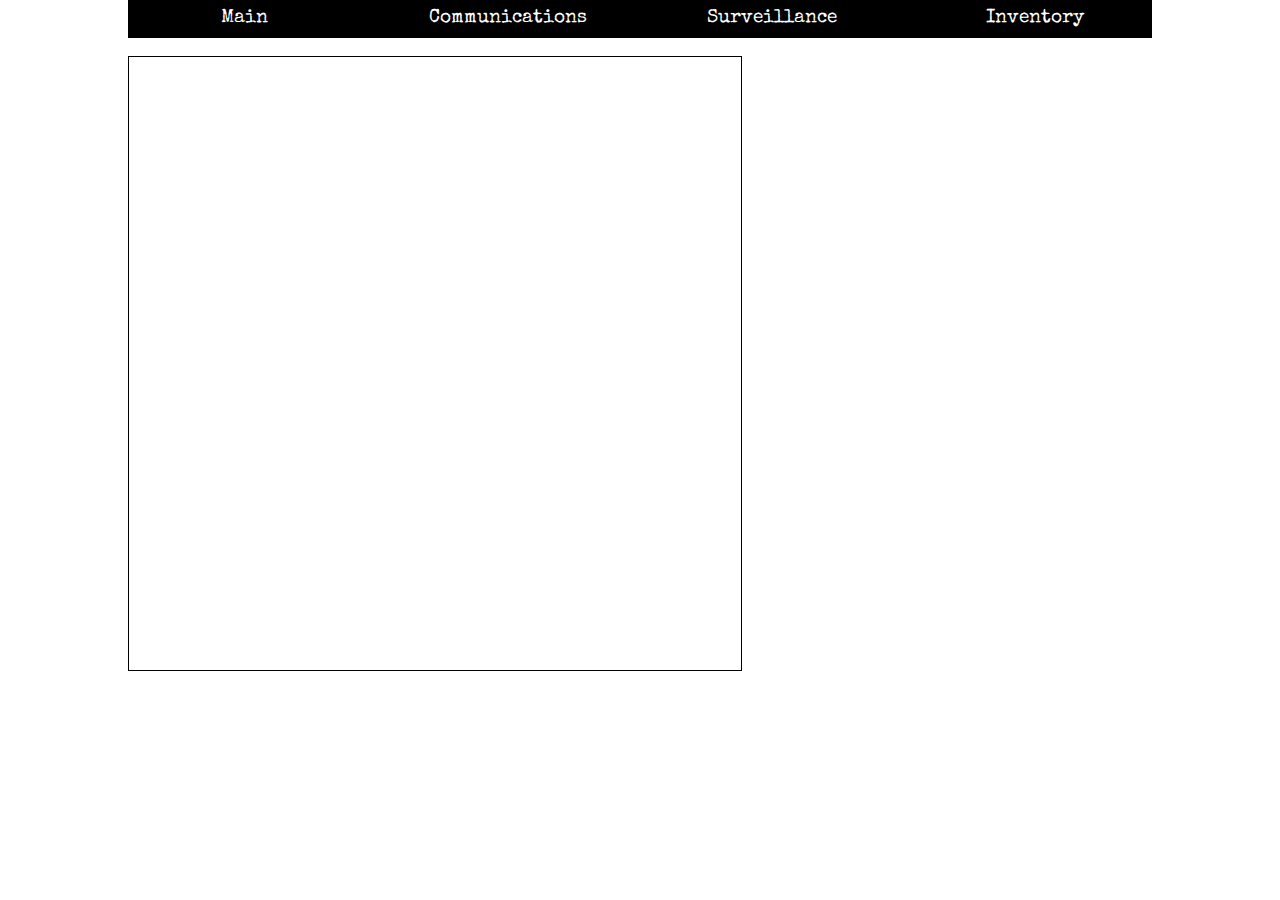
==== site/index.html @ 12207ef9 "Relocation of site files and misc changes" ====
<html>
	<head>
		<title>The Great Game</title>
		<meta name="viewport" content="width=device-width, initial-scale=1.0">
		<!--CSS!-->
		<link rel="stylesheet" href="css/bootstrap.min.css">
		<link rel="stylesheet" href="css/bootstrap-theme.min.css">
		<link rel="stylesheet" href="css/main.css">
		<!--JAVASCRIPT!-->
		<script src="js/jquery-2.2.3.min.js"></script>
		<script src="js/bootstrap.min.js"></script>
		<script src="js/main.js"></script>
	</head>

	<body>
		<div id="content">
			<div id="container">
				<!--BEGIN NAVBAR!-->
				<div id="navbar">
					<div class="row">
						<div class="col-lg-3 col-md-3 col-sm-6 col-xs-12"><a href="#main">Main</a></div>
						<div class="col-lg-3 col-md-3 col-sm-6 col-xs-12"><a href="#communications">Communications</a></div>
						<div class="col-lg-3 col-md-3 col-sm-6 col-xs-12"><a href="#surveillance">Surveillance</a></div>
						<div class="col-lg-3 col-md-3 col-sm-6 col-xs-12"><a href="#inventory">Inventory</a></div>
					</div>
				</div>
				<!--END NAVBAR!-->
				
				<!--BEGIN CONTENT!-->
				<div class="row">
					
					<div class="module" id="main">
						
						<div class="col-lg-8 col-md-8 col-sm-12 col-xs-12">
							<canvas id="map"></canvas>
						</div>
						
						<div class="col-lg-4 col-md-4 col-sm-12 col-xs-12" id="location">
							
						</div>
					
					</div>
					
					<div class="module" id="communications">
					nah
					</div>
					
					<div class="module" id="surveillance">
					ha
					</div>
					
					<div class="module" id="inventory">
					lel
					</div>
					
				</div>
				<!--END CONTENT!-->
			</div>
		</div>
		
	</body>
	
</html>
---- site/css/main.css ----
/*
 * Font Properties
 */

@font-face{
	font-family: Typewriter;
	src: url(../fonts/SpecialElite.ttf);
}

/*
 * Generic attributes
 */
 
* {
	 margin: 0;
}
 
html, body, div, span, applet, h1, h2, h3, h4, h5, h6, p, a, img{
	margin: 0;
	padding: 0;
	border: 0;
	font-size: 100%;
	font: inherit;
	vertical-align: baseline;
}

body{
	overflow-x: hidden;
}

img{
	width: 100%;
}

h1, h2, h3, h4, h5, h6{
	font-family: Typewriter;
}

/*
 * General sections
 */
 
#content{
	width: 80%;
	margin: auto;
}

#navbar{
	font-family: Typewriter;
	font-size: 14pt;
	text-align: center;
	width: 100%;
	background-color: black;
	margin-bottom: 1em;
	padding-bottom: 0.5em;
	padding-top: 0.5em;
}

#navbar a{
	color: white;
}

/*
 * General Game Modules
 */

.module{
	display: none;
}

/*
 * Main Module
 */
 
#main{

}

#map{
	width: 48vw;
	height: 48vw;
	margin: auto;
	border: 1px solid black;
}
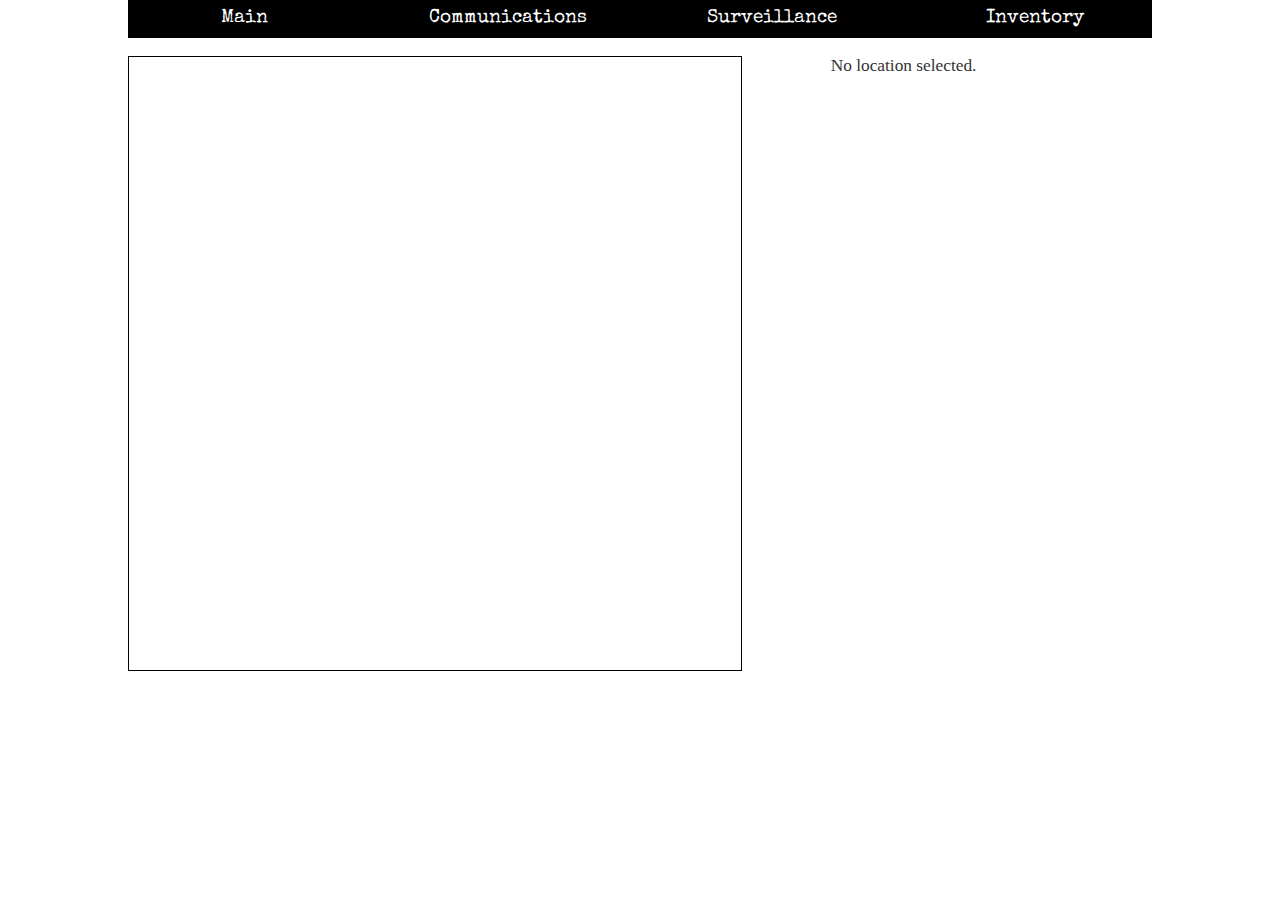
==== commit 0df080c9: "Added Inventory and Map Sidebar" ====
--- a/site/index.html
+++ b/site/index.html
@@ -36,7 +36,16 @@
 						</div>
 						
 						<div class="col-lg-4 col-md-4 col-sm-12 col-xs-12" id="location">
+							<img id="location-img">
 							
+							<div id="location-desc">
+								<p>
+									No location selected.
+								</p>
+							</div>
+							
+							<div class="action-menu" id="location-actions">
+							</div>
 						</div>
 					
 					</div>
@@ -50,7 +59,15 @@
 					</div>
 					
 					<div class="module" id="inventory">
-					lel
+						
+						<div class="col-lg-8 col-md-8 col-sm-12 col-xs-12" id="inventory-menu">
+						</div>
+						
+						<div class="col-lg-4 col-md-4 col-sm-12 col-xs-12">
+							<div class="action-menu">
+							</div>
+						</div>
+						
 					</div>
 					
 				</div>
--- a/site/css/main.css
+++ b/site/css/main.css
@@ -26,6 +26,7 @@
 
 body{
 	overflow-x: hidden;
+	font-size: 13pt;
 }
 
 img{
@@ -66,6 +67,7 @@
 
 .module{
 	display: none;
+	overflow: auto;
 }
 
 /*
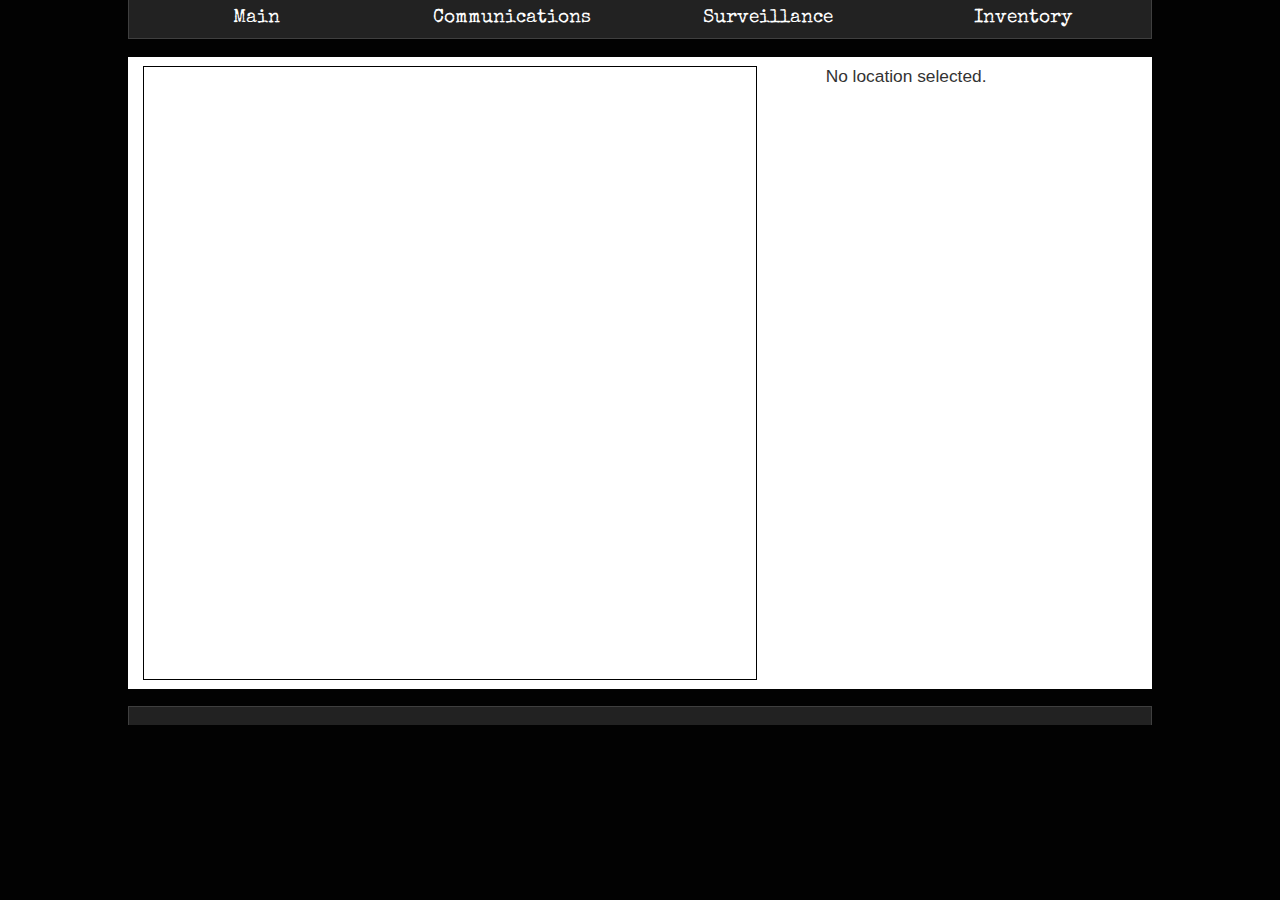
==== commit 31211de5: "Added footer, modified color scheme" ====
--- a/site/index.html
+++ b/site/index.html
@@ -13,66 +13,67 @@
 	</head>
 
 	<body>
-		<div id="content">
-			<div id="container">
-				<!--BEGIN NAVBAR!-->
-				<div id="navbar">
-					<div class="row">
-						<div class="col-lg-3 col-md-3 col-sm-6 col-xs-12"><a href="#main">Main</a></div>
-						<div class="col-lg-3 col-md-3 col-sm-6 col-xs-12"><a href="#communications">Communications</a></div>
-						<div class="col-lg-3 col-md-3 col-sm-6 col-xs-12"><a href="#surveillance">Surveillance</a></div>
-						<div class="col-lg-3 col-md-3 col-sm-6 col-xs-12"><a href="#inventory">Inventory</a></div>
+		<div class="container" id="content">
+			<!--BEGIN NAVBAR!-->
+			<div id="navbar" class="row">
+				<div class="col-lg-3 col-md-3 col-sm-6 col-xs-12"><a href="#main">Main</a></div>
+				<div class="col-lg-3 col-md-3 col-sm-6 col-xs-12"><a href="#communications">Communications</a></div>
+				<div class="col-lg-3 col-md-3 col-sm-6 col-xs-12"><a href="#surveillance">Surveillance</a></div>
+				<div class="col-lg-3 col-md-3 col-sm-6 col-xs-12"><a href="#inventory">Inventory</a></div>
+			</div>
+			<!--END NAVBAR!-->
+				
+			<!--BEGIN CONTENT!-->
+			<div class="row">
+				
+				<div class="module" id="main">
+					
+					<div class="col-lg-8 col-md-8 col-sm-12 col-xs-12">
+						<canvas id="map"></canvas>
 					</div>
-				</div>
-				<!--END NAVBAR!-->
-				
-				<!--BEGIN CONTENT!-->
-				<div class="row">
 					
-					<div class="module" id="main">
+					<div class="col-lg-4 col-md-4 col-sm-12 col-xs-12" id="location">
+						<img id="location-img">
 						
-						<div class="col-lg-8 col-md-8 col-sm-12 col-xs-12">
-							<canvas id="map"></canvas>
+						<div id="location-desc">
+							<p>
+								No location selected.
+							</p>
 						</div>
 						
-						<div class="col-lg-4 col-md-4 col-sm-12 col-xs-12" id="location">
-							<img id="location-img">
-							
-							<div id="location-desc">
-								<p>
-									No location selected.
-								</p>
-							</div>
-							
-							<div class="action-menu" id="location-actions">
-							</div>
+						<div class="action-menu" id="location-actions">
 						</div>
+					</div>
+				
+				</div>
 					
+				<div class="module" id="communications">
+					nah
+				</div>
+				
+				<div class="module" id="surveillance">
+					ha
+				</div>
+				
+				<div class="module" id="inventory">
+					
+					<div class="col-lg-8 col-md-8 col-sm-12 col-xs-12" id="inventory-menu">
 					</div>
 					
-					<div class="module" id="communications">
-					nah
-					</div>
-					
-					<div class="module" id="surveillance">
-					ha
-					</div>
-					
-					<div class="module" id="inventory">
-						
-						<div class="col-lg-8 col-md-8 col-sm-12 col-xs-12" id="inventory-menu">
+					<div class="col-lg-4 col-md-4 col-sm-12 col-xs-12">
+						<div class="action-menu">
 						</div>
-						
-						<div class="col-lg-4 col-md-4 col-sm-12 col-xs-12">
-							<div class="action-menu">
-							</div>
-						</div>
-						
 					</div>
 					
 				</div>
-				<!--END CONTENT!-->
+				
 			</div>
+			<!--END CONTENT!-->
+			
+			<!--BEGIN FOOTER!-->
+			<div class="row" id="footer">
+			</div>
+			<!--END FOOTER!-->
 		</div>
 		
 	</body>
--- a/site/css/main.css
+++ b/site/css/main.css
@@ -25,8 +25,10 @@
 }
 
 body{
+	background-color: #020202;
 	overflow-x: hidden;
 	font-size: 13pt;
+	font-family: sans-serif;
 }
 
 img{
@@ -50,25 +52,39 @@
 	font-family: Typewriter;
 	font-size: 14pt;
 	text-align: center;
-	width: 100%;
-	background-color: black;
+	background: #222222;
 	margin-bottom: 1em;
 	padding-bottom: 0.5em;
 	padding-top: 0.5em;
+	border: 1pt solid #3F3F3F;
+	border-top: none;
 }
 
 #navbar a{
 	color: white;
 }
 
+#footer{
+	background: #222222;
+	margin-top: 1em;
+	padding-bottom: 0.5em;
+	padding-top: 0.5em;
+	border: 1pt solid #3F3F3F;
+	border-bottom: none;
+}
+
 /*
- * General Game Modules
+ * General Game Module Styling
  */
 
 .module{
 	display: none;
 	overflow: auto;
+	background-color: #FFFFFF;
+	padding-top: .5em;
+	padding-bottom: .5em;
 }
+
 
 /*
  * Main Module
@@ -83,4 +99,6 @@
 	height: 48vw;
 	margin: auto;
 	border: 1px solid black;
+	padding: 0;
+	margin: 0;
 }
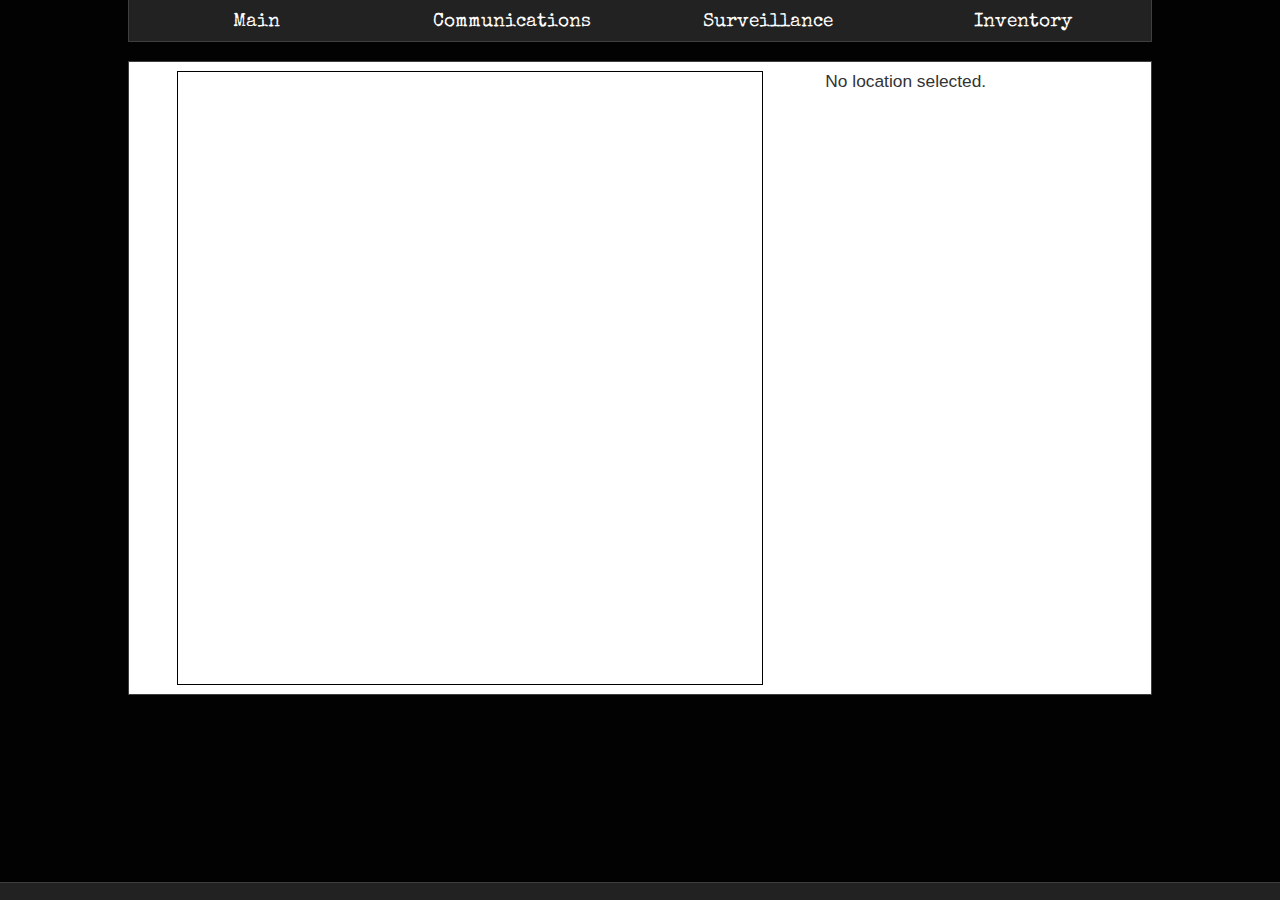
==== commit 907a929a: "Footer changes" ====
--- a/site/index.html
+++ b/site/index.html
@@ -70,11 +70,17 @@
 			</div>
 			<!--END CONTENT!-->
 			
-			<!--BEGIN FOOTER!-->
-			<div class="row" id="footer">
+			
+		</div>
+		
+		<!--BEGIN FOOTER!-->
+		<div id="footer">
+			<div class="container">
+				<div class="row">
+				</div>
 			</div>
-			<!--END FOOTER!-->
 		</div>
+		<!--END FOOTER!-->
 		
 	</body>
 	
--- a/site/css/main.css
+++ b/site/css/main.css
@@ -46,6 +46,7 @@
 #content{
 	width: 80%;
 	margin: auto;
+	margin-bottom: 2em;
 }
 
 #navbar{
@@ -55,7 +56,7 @@
 	background: #222222;
 	margin-bottom: 1em;
 	padding-bottom: 0.5em;
-	padding-top: 0.5em;
+	padding-top: 0.7em;
 	border: 1pt solid #3F3F3F;
 	border-top: none;
 }
@@ -65,12 +66,14 @@
 }
 
 #footer{
+	position: fixed;
+	width: 100%;
+	bottom: 0px;
+	left: 0px;
 	background: #222222;
-	margin-top: 1em;
 	padding-bottom: 0.5em;
 	padding-top: 0.5em;
-	border: 1pt solid #3F3F3F;
-	border-bottom: none;
+	border-top: 1pt solid #3F3F3F;
 }
 
 /*
@@ -83,6 +86,7 @@
 	background-color: #FFFFFF;
 	padding-top: .5em;
 	padding-bottom: .5em;
+	border: 1pt solid #3F3F3F;
 }
 
 
@@ -95,9 +99,10 @@
 }
 
 #map{
-	width: 48vw;
+	position: relative;
+	left: 5%;
+	width: 90%;
 	height: 48vw;
-	margin: auto;
 	border: 1px solid black;
 	padding: 0;
 	margin: 0;
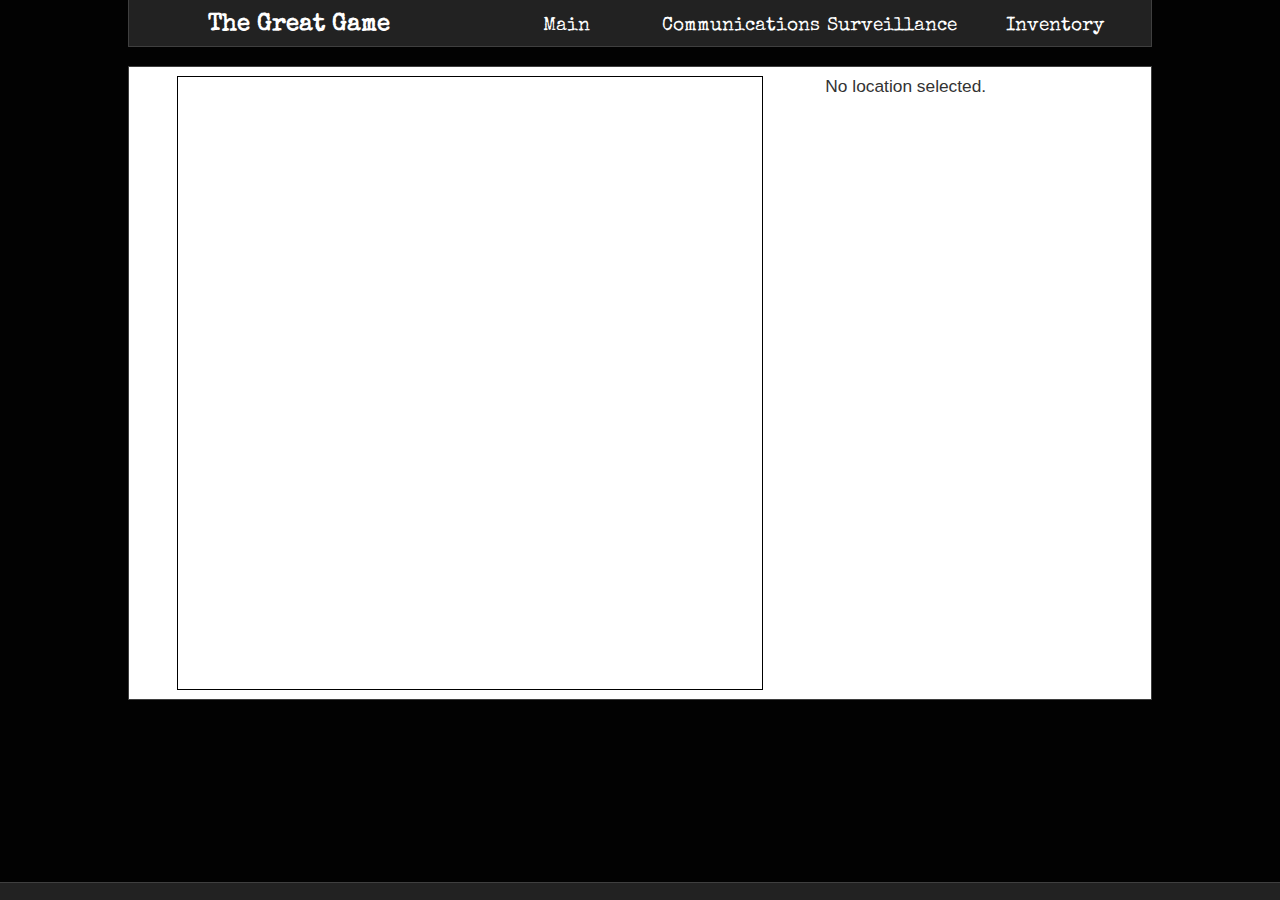
==== commit a5990f38: "Updated Header" ====
--- a/site/index.html
+++ b/site/index.html
@@ -2,10 +2,12 @@
 	<head>
 		<title>The Great Game</title>
 		<meta name="viewport" content="width=device-width, initial-scale=1.0">
+		
 		<!--CSS!-->
 		<link rel="stylesheet" href="css/bootstrap.min.css">
 		<link rel="stylesheet" href="css/bootstrap-theme.min.css">
 		<link rel="stylesheet" href="css/main.css">
+		
 		<!--JAVASCRIPT!-->
 		<script src="js/jquery-2.2.3.min.js"></script>
 		<script src="js/bootstrap.min.js"></script>
@@ -16,10 +18,15 @@
 		<div class="container" id="content">
 			<!--BEGIN NAVBAR!-->
 			<div id="navbar" class="row">
-				<div class="col-lg-3 col-md-3 col-sm-6 col-xs-12"><a href="#main">Main</a></div>
-				<div class="col-lg-3 col-md-3 col-sm-6 col-xs-12"><a href="#communications">Communications</a></div>
-				<div class="col-lg-3 col-md-3 col-sm-6 col-xs-12"><a href="#surveillance">Surveillance</a></div>
-				<div class="col-lg-3 col-md-3 col-sm-6 col-xs-12"><a href="#inventory">Inventory</a></div>
+				<div class="col-lg-4 col-md-4 col-sm-12 col-xs-12">
+					<h1>The Great Game</h1>
+				</div>
+				<div class="col-lg-8 col-md-8 col-sm-12 col-xs-12" id="navbar-right">
+					<div class="col-lg-3 col-md-3 col-sm-6 col-xs-12"><a href="#main">Main</a></div>
+					<div class="col-lg-3 col-md-3 col-sm-6 col-xs-12"><a href="#communications">Communications</a></div>
+					<div class="col-lg-3 col-md-3 col-sm-6 col-xs-12"><a href="#surveillance">Surveillance</a></div>
+					<div class="col-lg-3 col-md-3 col-sm-6 col-xs-12"><a href="#inventory">Inventory</a></div>
+				</div>
 			</div>
 			<!--END NAVBAR!-->
 				
--- a/site/css/main.css
+++ b/site/css/main.css
@@ -39,6 +39,11 @@
 	font-family: Typewriter;
 }
 
+h1{
+	font-size: 18pt;
+	font-weight: bold;
+}
+
 /*
  * General sections
  */
@@ -48,6 +53,10 @@
 	margin: auto;
 	margin-bottom: 2em;
 }
+
+/*
+ * Navbar
+ */
 
 #navbar{
 	font-family: Typewriter;
@@ -59,11 +68,20 @@
 	padding-top: 0.7em;
 	border: 1pt solid #3F3F3F;
 	border-top: none;
+	color: white;
 }
 
 #navbar a{
 	color: white;
 }
+
+#navbar-right{
+	margin-top: .2em;
+}
+
+/*
+ * Footer
+ */
 
 #footer{
 	position: fixed;
